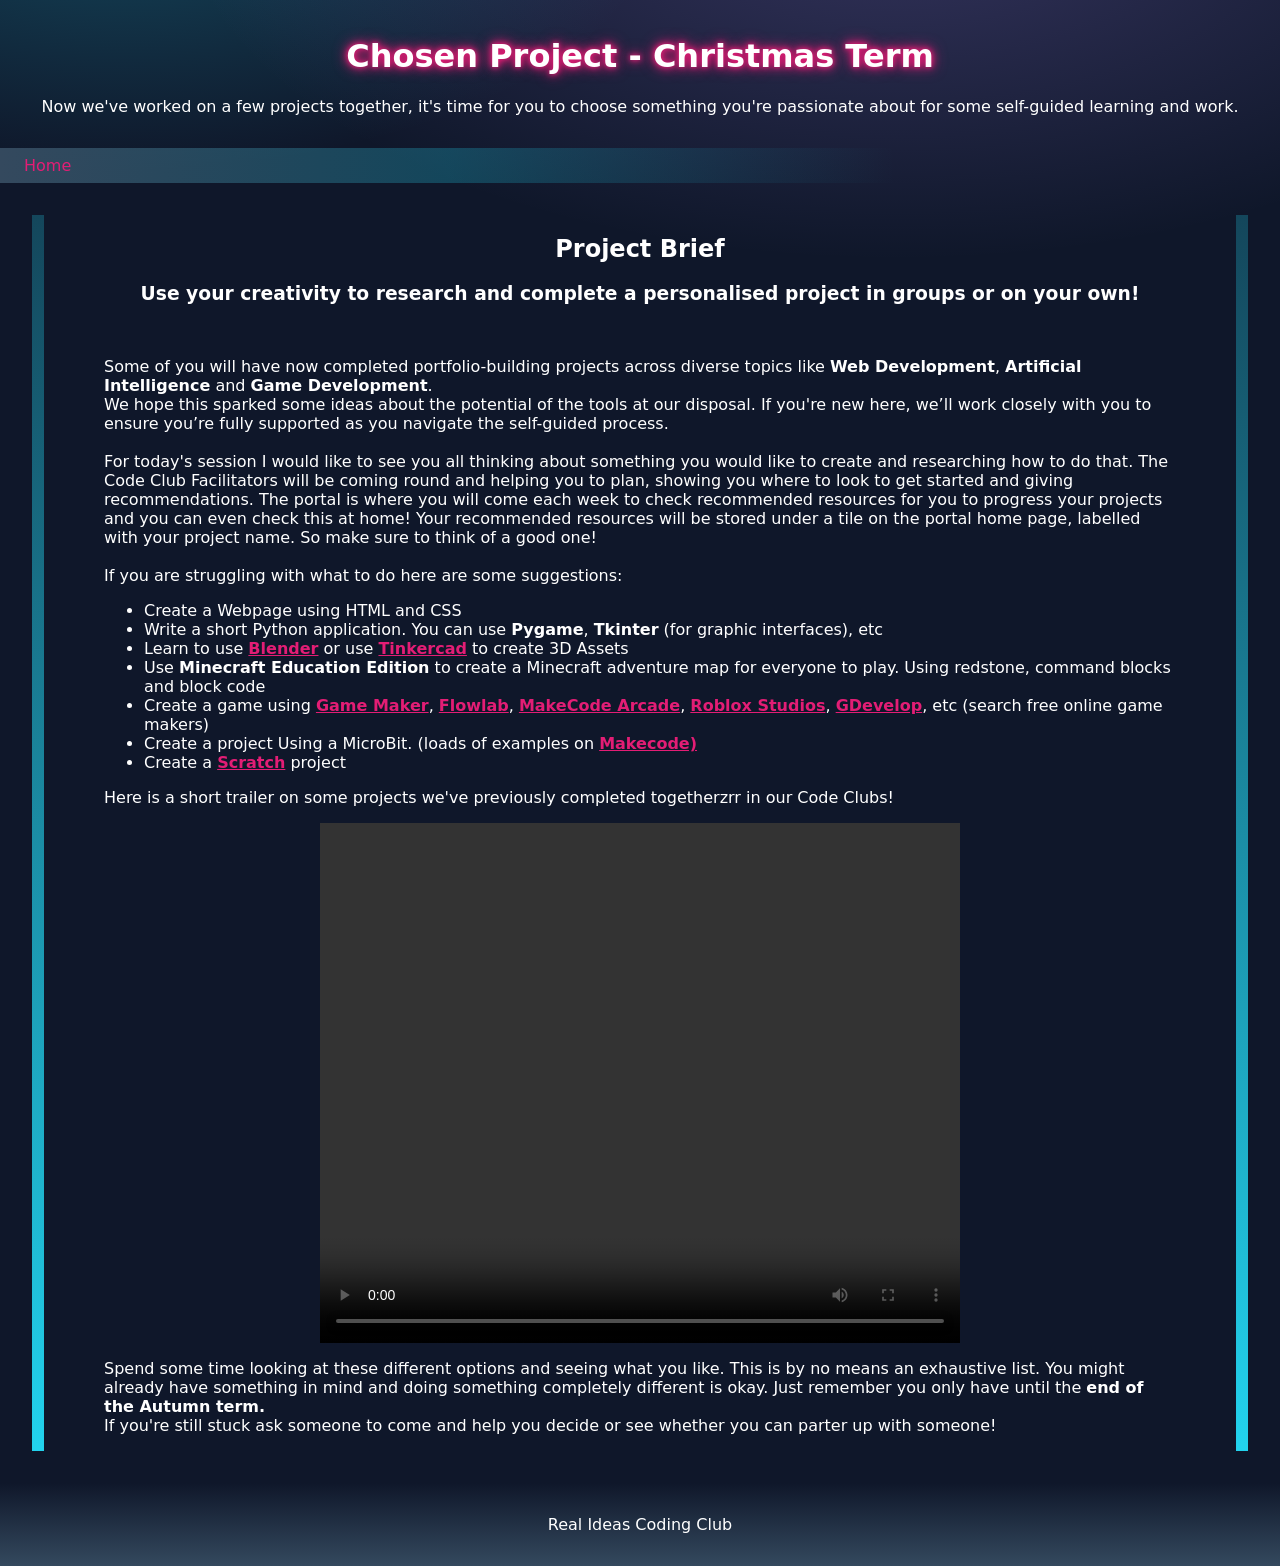
==== intro.html @ d60058b5 "Add files via upload" ====
<!DOCTYPE html>
<html lang="en">
<head>
  <link rel="stylesheet" href="style.css" />
  <meta charset="UTF-8">
  <meta name="viewport" content="width=device-width, initial-scale=1.0">
  <title>Project Outline</title>  
</head>
<body>
  <header>
    <h1>Chosen Project - Christmas Term</h1>
    <p>Now we've worked on a few projects together, it's time for you to choose something you're passionate about for some self-guided learning and work.</p>
  </header>
  <nav>
    <a href="index.html">Home</a>
  </nav>
  <section>
    <div class="section-content">
    <h2>Project Brief</h2>
    <h3>Use your creativity to research and complete a personalised project in groups or on your own!</h3><br>
    <p class="words">
      Some of you will have now completed portfolio-building projects across diverse topics like <strong>Web Development</strong>, <strong>Artificial Intelligence</strong> and <strong>Game Development</strong>.
      <br>We hope this sparked some ideas about the potential of the tools at our disposal. If you're new here, we’ll work closely with you to ensure you’re fully supported as you navigate the self-guided process.
      <br><br>For today's session I would like to see you all thinking about something you would like to create and researching how to do that. The Code Club Facilitators will be coming round and helping you to plan, showing you where to look to get started and giving recommendations.
      The portal is where you will come each week to check recommended resources for you to progress your projects and you can even check this at home! Your recommended resources will be stored under a tile on the portal home page, labelled with your project name. So make sure to think of a good one! 
      <br><br>If you are struggling with what to do here are some suggestions:
    </p>
      <ul class="words">
        <li>Create a Webpage using HTML and CSS</li>
        <li>Write a short Python application. You can use <strong>Pygame</strong>, <strong>Tkinter</strong> (for graphic interfaces), etc</li>
        <li>Learn to use <strong><a href="https://www.blender.org/download/">Blender</a></strong> or use <strong><a href="https://www.tinkercad.com/">Tinkercad</a></strong> to create 3D Assets</li>
        <li>Use <strong>Minecraft Education Edition</strong> to create a Minecraft adventure map for everyone to play. Using redstone, command blocks and block code</li>
        <li>Create a game using <strong><a href="https://gamemaker.io/en/showcase">Game Maker</a></strong>, <strong><a href="https://flowlab.io/">Flowlab</a></strong>, <strong><a href="https://arcade.makecode.com/">MakeCode Arcade</a></strong>, <strong><a href="https://create.roblox.com/">Roblox Studios</a></strong>, <strong><a href="https://gdevelop.io/">GDevelop</a></strong>, etc (search free online game makers)</li>
        <li>Create a project Using a MicroBit. (loads of examples on <strong><a href="https://makecode.microbit.org/">Makecode)</a></strong></li>
        <li>Create a <strong><a href="https://scratch.mit.edu/">Scratch</a></strong> project</li>
      </ul>
    <p class="words">Here is a short trailer on some projects we've previously completed togetherzrr in our Code Clubs!</p>
    <div class="vid">
    <video width="640" height="520" controls>
      <source src="Code club project trailer.mp4" type="video/mp4">
    Your browser does not support the video tag.
    </video>
    </div>
    <p class="words">
      Spend some time looking at these different options and seeing what you like. This is by no means an exhaustive list. You might already have something in mind and doing something completely different is okay. Just remember you only have until the <strong>end of the Autumn term.</strong>
      <br>If you're still stuck ask someone to come and help you decide or see whether you can parter up with someone! 
    </p>

    </div>
  </section>
  <footer>
    <p>Real Ideas Coding Club</p>
  </footer>
</body>
</html>
---- style.css ----
:root {
  --bg: #0f172a;
}

body {
  margin: 0;
  padding: 0;
  display: flex;
  flex-direction: column;
  min-height: 100vh;
  font-family: system-ui, -apple-system, Segoe UI, Roboto, Helvetica, Arial, sans-serif;
  background: radial-gradient(1200px 600px at 70% -100px, rgba(167,139,250,0.25), transparent 60%),
              radial-gradient(900px 450px at 10% -100px, rgba(34,211,238,0.25), transparent 60%),
              var(--bg);
  color: white;
}

h1 {
  text-align: center;
  color: white;
  text-shadow: 0 0 5px #e31d75, 0 0 10px #e31d75, 0 0 15px #e31d75;
}

header {
  color: white;
  padding: 1rem;
  text-align: center;
}

nav {
  background: linear-gradient(to right, #34495e 0%, rgba(34,211,238,0.25), rgba(255, 255, 255, 0) 70%);
  padding: 0.5rem;
}

nav a {
  color: white;
  margin: 0 1rem;
  text-decoration: none;
}

#quiz {
  width: 500px;
  padding: 40px;
  background-color: #1f7ead;
  border-radius: 10px;
  box-shadow: 0 0 10px whitesmoke;
  margin: 40px auto;
}

#question {
  margin-bottom: 20px;
  color: white;
}

#options {
  margin-top: 15px;
  display: grid;
  gap: 10px;
  grid-template-columns: repeat(2, 1fr);
}

.option-btn {
  display: block;
  margin: 8px 0;
  padding: 10px;
  font-size: 16px;
  width: 100%;
  color: white;
  background-color: #0f172a;
  border: none;
  border-radius: 5px;
  cursor: pointer;
}

button:hover, .option-btn:hover {
  background-color: #4b5269;
}

.correct { background-color: #4CAF50; color: white; }
.wrong { background-color: #f44336; color: white; }

#progress-container {
  width: 100%;
  height: 12px;
  background: #ddd;
  border-radius: 6px;
  margin-bottom: 20px;
  margin-top: 30px;
}

#progress {
  height: 100%;
  width: 0%;
  background: #4CAF50;
  border-radius: 6px;
  transition: width 0.3s ease;
}

.review-item { margin: 10px 0; color: white; }
.desc { color: white; }

.grid {
  display: grid;
  gap: 1.25rem;
  grid-template-columns: repeat(1, minmax(0, 1fr));
  padding: 1.25rem;
  max-width: 1100px;
  margin: 0 auto 3rem;
}

@media (min-width: 640px) { .grid { grid-template-columns: repeat(2, 1fr); } }
@media (min-width: 960px) { .grid { grid-template-columns: repeat(3, 1fr); } }

.card {
  background: linear-gradient(180deg, rgba(255,255,255,0.03), rgba(255,255,255,0.01));
  border: 1px solid rgba(255,255,255,0.08);
  border-radius: 14px;
  overflow: hidden;
  box-shadow: 0 10px 30px rgba(0,0,0,0.25);
  transition: transform 200ms ease, box-shadow 200ms ease, border-color 200ms ease;
  padding: 7px;
}

.card:focus-within, .card:hover {
  transform: translateY(-3px);
  box-shadow: 0 18px 40px rgba(0,0,0,0.35);
  border-color: rgba(34,211,238,0.35);
}

.thumb { position: relative; aspect-ratio: 16 / 9; background: #0b1220; display: block; }
.thumb img { width: 100%; height: 100%; object-fit: cover; display: block; filter: saturate(1.05) contrast(1.05); }

a:link, a:active, a:hover { color: #e31d75; background-color: transparent; }
a:visited { color: rgba(34,211,238,0.35); background-color: transparent; }

section { flex: 1; padding: 2rem; text-align: center; color: white; }

.section-content {
  display: inline-block;
  padding: 0 60px;
  border-left: 12px solid transparent;
  border-right: 12px solid transparent;
  border-image: linear-gradient(to bottom, rgba(34,211,238,0.25), #22d3ee);
  border-image-slice: 1;
}

footer {
  background: linear-gradient(to top, #34495e 0%, rgba(255, 255, 255, 0) 100%);
  padding: 1rem;
  color: white;
  text-align: center;
}

.blur-text { filter: blur(5px); transition: filter 0.3s ease; }
.blur-text:hover { filter: blur(0); }

.words {
    text-align: left;
}

.vid {
    display: flex;
    justify-content: center;
    align-items: center;
}
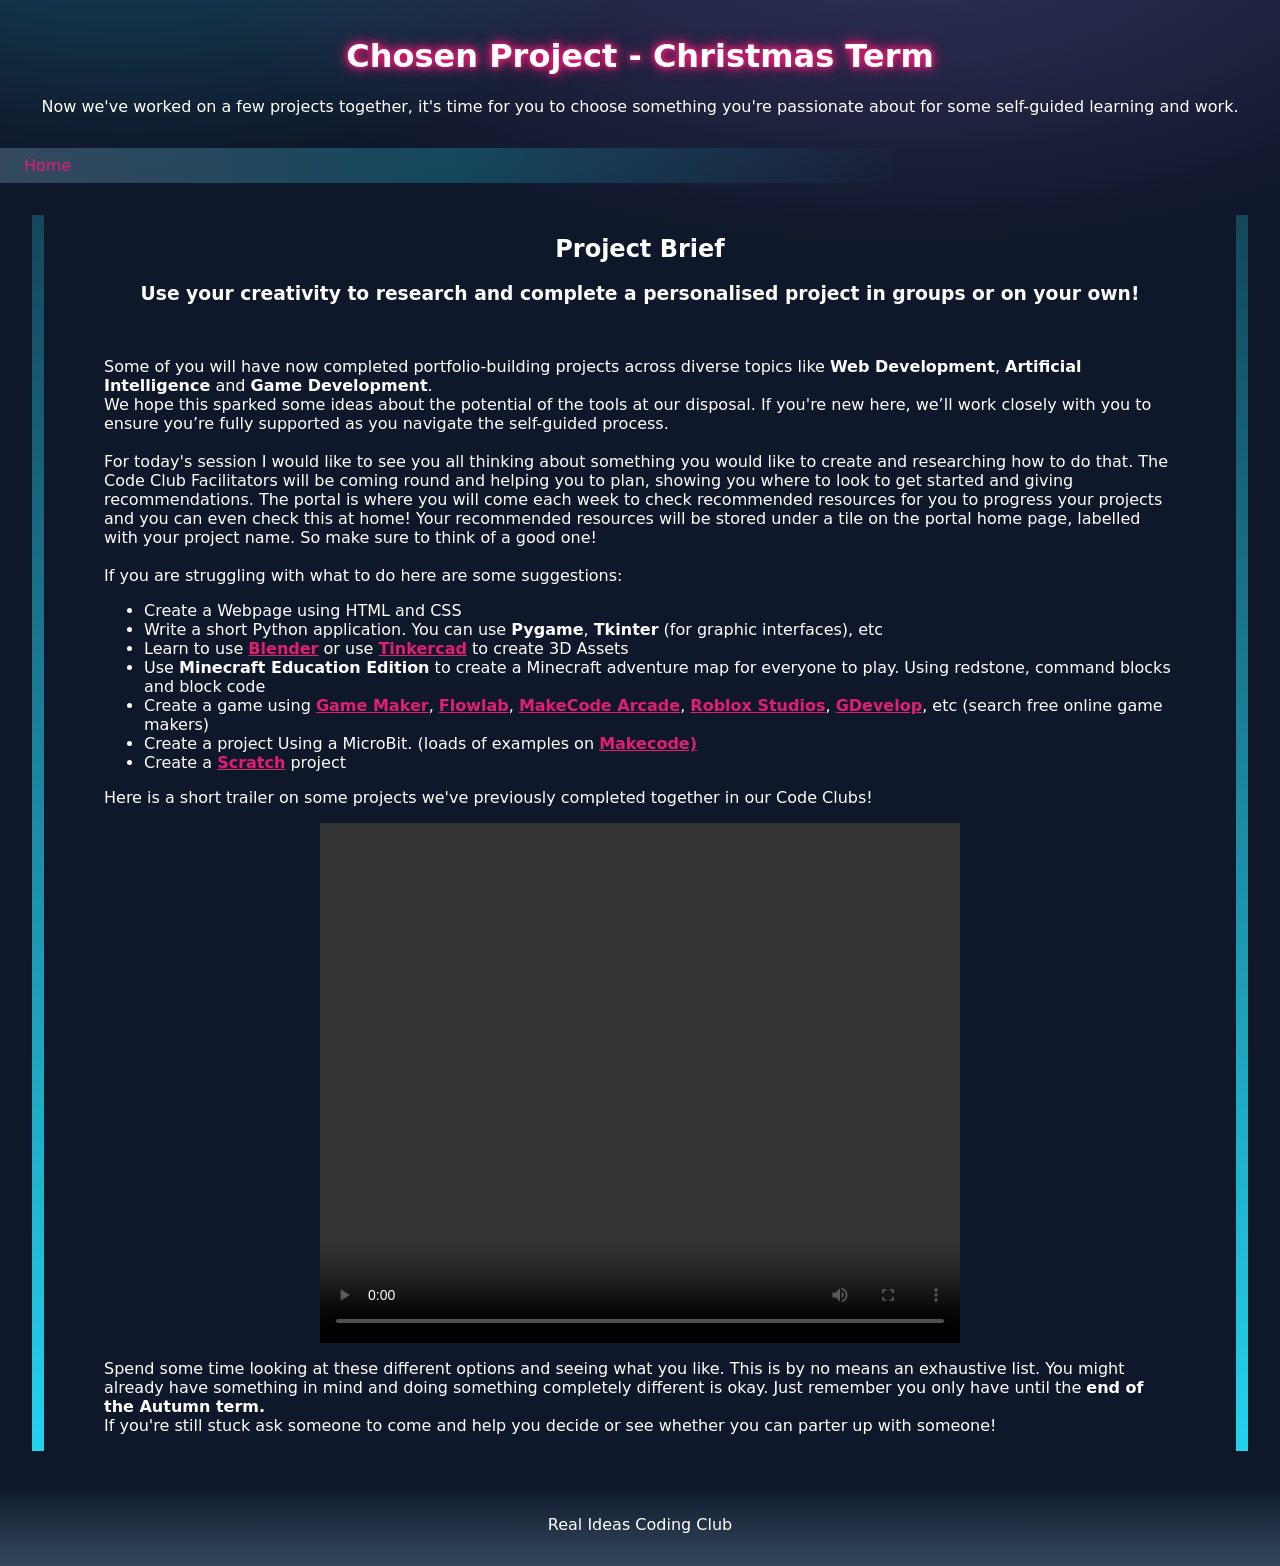
==== commit ce4c4c56: "Update intro.html" ====
--- a/intro.html
+++ b/intro.html
@@ -34,7 +34,7 @@
         <li>Create a project Using a MicroBit. (loads of examples on <strong><a href="https://makecode.microbit.org/">Makecode)</a></strong></li>
         <li>Create a <strong><a href="https://scratch.mit.edu/">Scratch</a></strong> project</li>
       </ul>
-    <p class="words">Here is a short trailer on some projects we've previously completed togetherzrr in our Code Clubs!</p>
+    <p class="words">Here is a short trailer on some projects we've previously completed together in our Code Clubs!</p>
     <div class="vid">
     <video width="640" height="520" controls>
       <source src="Code club project trailer.mp4" type="video/mp4">
@@ -52,4 +52,4 @@
     <p>Real Ideas Coding Club</p>
   </footer>
 </body>
-</html>+</html>
